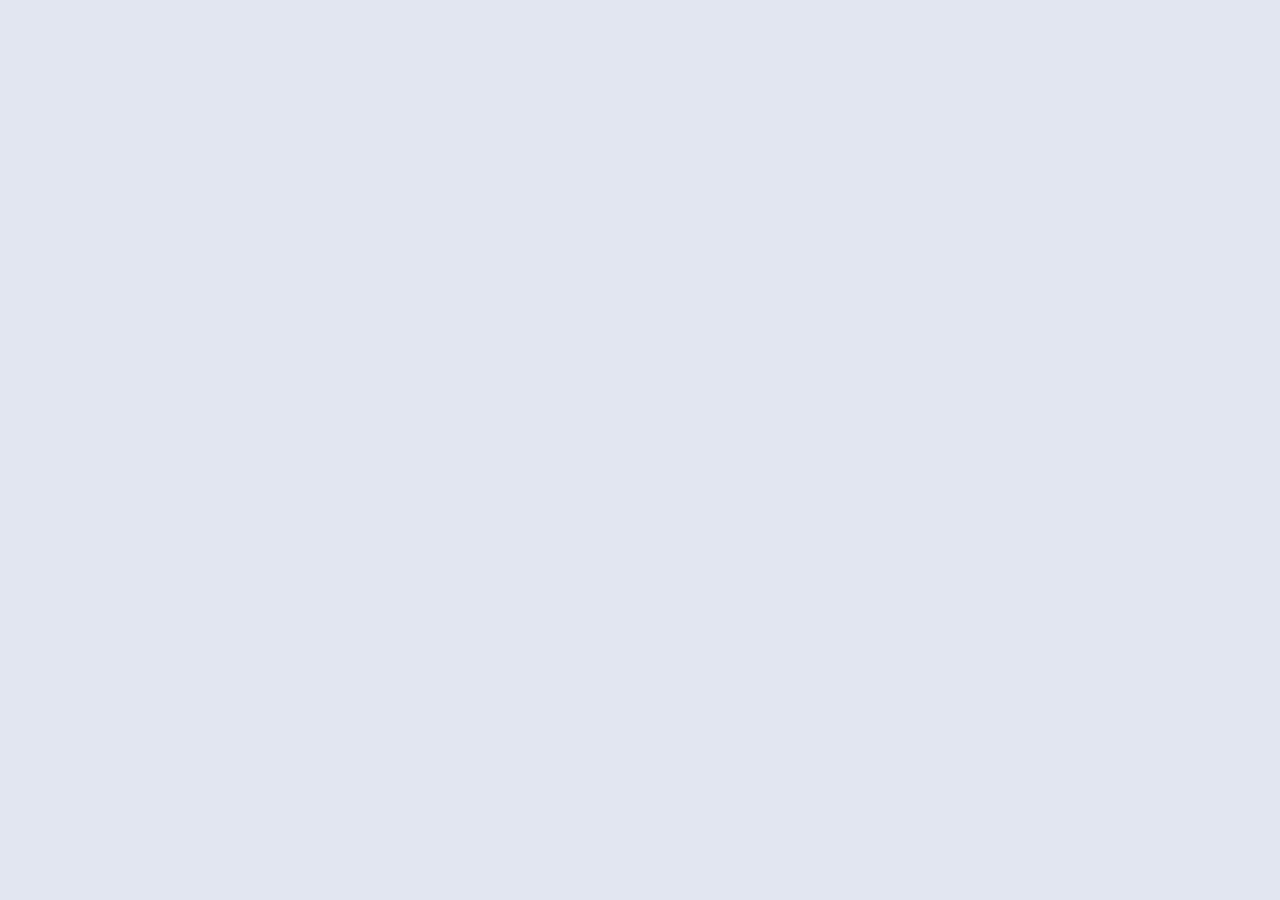
==== create.html @ 213d90f7 "renamed files" ====
<!DOCTYPE html>
<html>

    <head>
        <title>Stage Builder � Capture the Food</title>
        <script src="https://ajax.googleapis.com/ajax/libs/jquery/2.1.3/jquery.min.js"></script>
        <link rel="stylesheet" href="https://ajax.googleapis.com/ajax/libs/jqueryui/1.11.3/themes/smoothness/jquery-ui.css" />
        <link rel="stylesheet" href="https://maxcdn.bootstrapcdn.com/font-awesome/4.3.0/css/font-awesome.min.css">
        <script src="https://ajax.googleapis.com/ajax/libs/jqueryui/1.11.3/jquery-ui.min.js"></script>
        <link href='https://fonts.googleapis.com/css?family=Quicksand' rel='stylesheet' type='text/css'>
        <link rel="stylesheet" href="https://maxcdn.bootstrapcdn.com/bootstrap/3.3.2/css/bootstrap.min.css">
        <link rel="stylesheet" type="text/css" href="stylesheet.css" />
        <!--<script src="script.js"></script>-->
        <script type="text/javascript" src="create.js"></script>
        <link rel="shortcut icon" type="image/png" href="catcat.png" />
    </head>
    <!--<script>
      (function(i,s,o,g,r,a,m){i['GoogleAnalyticsObject']=r;i[r]=i[r]||function(){
      (i[r].q=i[r].q||[]).push(arguments)},i[r].l=1*new Date();a=s.createElement(o),
      m=s.getElementsByTagName(o)[0];a.async=1;a.src=g;m.parentNode.insertBefore(a,m)
      })(window,document,'script','//www.google-analytics.com/analytics.js','ga');
    
      ga('create', 'UA-60765860-1', 'auto');
      ga('send', 'pageview');
    
    </script>-->

    <body class="main">
        
        <div id="content-wrap" style="display:block">
        
        <div class="title-wrap">
             <h1 class = "inrow">CAPTURE THE FOOD <br>Stage Builder</h1>
             <h3 class="inrow">(alpha)</h3>

        </div>
        <h2>Before you begin building your stage, specify the number of rows and columns. You can add or remove rows later (or not).</h2>
        <form>
            Rows: (5 min, 12 max) <input type="text" id="rowIn"><br>
            Columns: (5 min, 32 max) <input type="text" id="colIn"><br>
            <input type="button" class="btn btn-primary" value="Generate Table!" onclick="testSize()">
        </form>
        <div class="end">
            <p>Finished the game?</p>
            <p>More to come!</p>
            <iframe src="https://docs.google.com/forms/d/12m3JuOYxp5TlXuteW4d1aSWJ8HnDZFzpDvyJXvAjW5Y/viewform?embedded=true" width="710" height="600" frameborder="0" marginheight="0" marginwidth="0">Loading...</iframe>
        </div>
        
        <div class="game">
            <table id="gametable"></table>
            
            <div class="controls">
                <div class="gcb">
                <button type="button" class="btn btn-primary" name="restart" value="restart" class="button" onclick="clearlevel()">restart</button>&nbsp;&nbsp;&nbsp;&nbsp;
                <a href="tutorial.html" target="_blank"><button type="button" class="btn btn-primary" id="tut" class="button">how to play</button></a>
                <button class="btn btn-primary" onclick="verify()">verify the stage</button>
                <a id="testdrivebtn" style="display:none"><button class="btn btn-primary">test drive</button></a>
                </div>
                
            </div>
            
            <div class="controls" style="display:none" id="controlBox">
            <h4>Click on a tile type to select it. Then, click on tiles above to place that type of tile</h4>
            <table id="toolbar">
            </table>
            <table style="margin-top:50px">
            <tr><td class="start" id="selector" width="200" height="200"></td></tr>
            <tr><td>current selector</td></tr>
            </table>
            </div>
            
        </div>
        
        </div>
        
    </body>

</html>
---- stylesheet.css ----
/* == general appearance == */

body {
    font-family: 'Quicksand', 'sans-serif';
}

.main {
    background-color: #E1E6F0;
}

.everything {
    position: absolute;
    width: 100%;
    height: 100%;
}

#content-wrap {
    height: 90%;
    max-height: 90%;
    visibility: hidden;
    position: relative;
    top: 50%;
    left: 50%;
    -webkit-transform: translate(-50%, -50%);
    -moz-transform: translate(-50%, -50%);
    -o-transform: translate(-50%, -50%);
    transform: translate(-50%, -50%);
}


/* == title == */

#title-wrap {
    position: absolute;
    top: 0;
    width: 100%;
}

#level {
    display: block;
}

.left {
    display: block;
    float: left;
}

.right {
    display: block;
    float: right;
}

h1 {
    font-size: 45px;
    text-align: left;
    font-weight: bolder;
    color:#002E5C;
}

h2, h3 {
    color: #335C85;
}


/* == game space == */

#gametable {
    position: absolute;
    top: 50%;
    left: 50%;
    -webkit-transform: translate(-50%, -50%);
    -moz-transform: translate(-50%, -50%);
    -o-transform: translate(-50%, -50%);
    transform: translate(-50%, -50%);
}

.cat {
    background-image: url("img/catuse.png");
    background-size: cover
 }

.usable {
    background-image: url("img/usable.png");
    background-size: cover;
}

.used {
    background-image: url("img/used.png");
    background-size: cover;
}

.wall {
    background-image: url("img/wall.png");
    background-size: cover;
}

.flag {
    background-image: url("img/flagsq.png");
    background-size: cover;
}

.catmat {
    background-image: url("img/catmat.png");
    background-size: cover;
}

.start {
    background-image: url("img/start.png");
    background-size: cover;
}

.finish {
    background-image: url("img/finish.png");
    background-size: cover;
}

.key {
    background-image: url("img/keysq.png");
    background-size: cover;
}

.lock {
    background-image: url("img/locksq.png");
    background-size: cover;
}

.mat {
    background-image: url("img/mat.png");
    background-size: cover;
}

table, td {
    border-collapse: collapse;
    border: 0;
}


/* == controls == */

.controls {
    position: absolute;
    left: 50%;
    -webkit-transform: translateX(-50%);
    -moz-transform: translateX(-50%);
    -o-transform: translateX(-50%);
    transform: translateX(-50%);
    width: 90%;
    bottom: 0;
}

.btn {
    /* overriding default bootstrap */
    font-family: 'Quicksand';
    display: inline;
}

#audiobox, #tut, #restart, .inrow, .gcb {
    display: inline;
}

#audiobox {
    float: right;
}

i {
    color: #337AB7;
    margin: 20px 0;
}

a, a:hover {
    text-decoration: none;
}


/* == end screen == */

.end {
    display: none;
    width: 710px;
    position: absolute;
    left: 50%;
    -webkit-transform: translateX(-50%);
    -moz-transform: translateX(-50%);
    -o-transform: translateX(-50%);
    transform: translateX(-50%);
    bottom: 60px;
}

.end p {
    font-size: 30px;
    font-weight: bolder;
    color: #002E5C;
    text-align: center;
}

.end iframe {
    width: 710px;
}


/* == loading screen == */

.loader {
    position: fixed;
    z-index: 99;
    width: 100%;
    height: 100%;
    background: url('img/catcatloader.png') no-repeat fixed center;
    -webkit-animation: spin 2s linear infinite;
    -moz-animation: spin 2s linear infinite;
    -o-animation: spin 2s linear infinite;
    animation: spin 2s linear infinite;
}

@-moz-keyframes spin {
    from { -moz-transform: rotate(0deg); }
    to { -moz-transform: rotate(360deg); }
}
@-webkit-keyframes spin {
    from { -webkit-transform: rotate(0deg); }
    to { -webkit-transform: rotate(360deg); }
}
@keyframes spin {
    from {transform:rotate(0deg);}
    to {transform:rotate(360deg);}
}


/* == tutorial == */

.tutorial {
    font-size: 20px;
    font-weight: bolder;
}
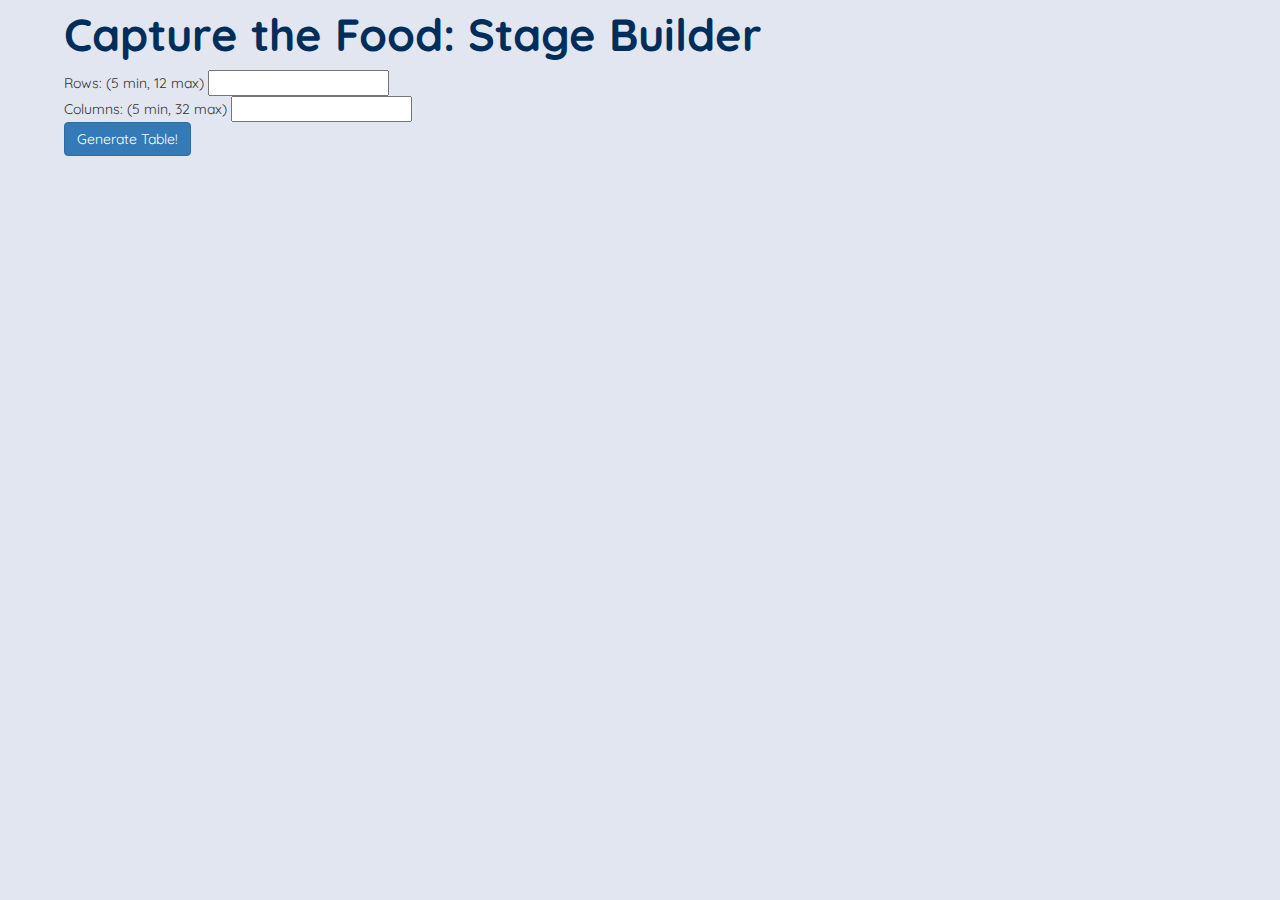
==== commit c4a6adaf: "patched things that broke" ====
--- a/create.html
+++ b/create.html
@@ -2,77 +2,55 @@
 <html>
 
     <head>
-        <title>Stage Builder � Capture the Food</title>
-        <script src="https://ajax.googleapis.com/ajax/libs/jquery/2.1.3/jquery.min.js"></script>
-        <link rel="stylesheet" href="https://ajax.googleapis.com/ajax/libs/jqueryui/1.11.3/themes/smoothness/jquery-ui.css" />
+        <title>Capture the Food: Stage Builder</title>
+        <meta name="viewport" content="user-scalable=no" />
+        <link href="https://fonts.googleapis.com/css?family=Quicksand" rel="stylesheet" type="text/css">
         <link rel="stylesheet" href="https://maxcdn.bootstrapcdn.com/font-awesome/4.3.0/css/font-awesome.min.css">
-        <script src="https://ajax.googleapis.com/ajax/libs/jqueryui/1.11.3/jquery-ui.min.js"></script>
-        <link href='https://fonts.googleapis.com/css?family=Quicksand' rel='stylesheet' type='text/css'>
         <link rel="stylesheet" href="https://maxcdn.bootstrapcdn.com/bootstrap/3.3.2/css/bootstrap.min.css">
         <link rel="stylesheet" type="text/css" href="stylesheet.css" />
-        <!--<script src="script.js"></script>-->
-        <script type="text/javascript" src="create.js"></script>
-        <link rel="shortcut icon" type="image/png" href="catcat.png" />
+        <link rel="shortcut icon" type="image/png" href="img/catcat.png" />
+        <script src="https://ajax.googleapis.com/ajax/libs/jquery/2.1.3/jquery.min.js"></script>
+        <script src="create.js"></script>
     </head>
-    <!--<script>
-      (function(i,s,o,g,r,a,m){i['GoogleAnalyticsObject']=r;i[r]=i[r]||function(){
-      (i[r].q=i[r].q||[]).push(arguments)},i[r].l=1*new Date();a=s.createElement(o),
-      m=s.getElementsByTagName(o)[0];a.async=1;a.src=g;m.parentNode.insertBefore(a,m)
-      })(window,document,'script','//www.google-analytics.com/analytics.js','ga');
-    
-      ga('create', 'UA-60765860-1', 'auto');
-      ga('send', 'pageview');
-    
-    </script>-->
 
     <body class="main">
+
+        <div class="everything creator">
+
+            <div id="content-wrap">
+                
+                <div class="title-wrap">
+                    <div class="left">
+                        <h1 class="inrow">Capture the Food: Stage Builder</h1>
+                    </div>
+                    <br><br><br>
+                    <form>
+                        Rows: (5 min, 12 max) <input type="text" id="rowIn"><br>
+                        Columns: (5 min, 32 max) <input type="text" id="colIn"><br>
+                        <input type="button" class="btn btn-primary" value="Generate Table!" onclick="testSize()">
+                    </form>
+                </div>
+
+                <table id="gametable"></table>
+                
+                <div class="controls">
+                    <button class="btn btn-primary" onclick="verify()">verify the stage</button>
+                    <a id="testdrivebtn" style="display:none"><button class="btn btn-primary">test drive</button></a>
+                    <div class="toolbar">
+                        <h4>Click on a tile type to select it. Then, click on tiles above to place that type of tile</h4>
+                        <table id="options">
+                        </table>
+                        <table id="current">
+                        <tr><td class="start" id="selector" width="150" height="150"></td></tr>
+                        <tr><td>current selector</td></tr>
+                        </table>
+                    </div>
+                </div>
         
-        <div id="content-wrap" style="display:block">
-        
-        <div class="title-wrap">
-             <h1 class = "inrow">CAPTURE THE FOOD <br>Stage Builder</h1>
-             <h3 class="inrow">(alpha)</h3>
-
-        </div>
-        <h2>Before you begin building your stage, specify the number of rows and columns. You can add or remove rows later (or not).</h2>
-        <form>
-            Rows: (5 min, 12 max) <input type="text" id="rowIn"><br>
-            Columns: (5 min, 32 max) <input type="text" id="colIn"><br>
-            <input type="button" class="btn btn-primary" value="Generate Table!" onclick="testSize()">
-        </form>
-        <div class="end">
-            <p>Finished the game?</p>
-            <p>More to come!</p>
-            <iframe src="https://docs.google.com/forms/d/12m3JuOYxp5TlXuteW4d1aSWJ8HnDZFzpDvyJXvAjW5Y/viewform?embedded=true" width="710" height="600" frameborder="0" marginheight="0" marginwidth="0">Loading...</iframe>
-        </div>
-        
-        <div class="game">
-            <table id="gametable"></table>
-            
-            <div class="controls">
-                <div class="gcb">
-                <button type="button" class="btn btn-primary" name="restart" value="restart" class="button" onclick="clearlevel()">restart</button>&nbsp;&nbsp;&nbsp;&nbsp;
-                <a href="tutorial.html" target="_blank"><button type="button" class="btn btn-primary" id="tut" class="button">how to play</button></a>
-                <button class="btn btn-primary" onclick="verify()">verify the stage</button>
-                <a id="testdrivebtn" style="display:none"><button class="btn btn-primary">test drive</button></a>
-                </div>
-                
-            </div>
-            
-            <div class="controls" style="display:none" id="controlBox">
-            <h4>Click on a tile type to select it. Then, click on tiles above to place that type of tile</h4>
-            <table id="toolbar">
-            </table>
-            <table style="margin-top:50px">
-            <tr><td class="start" id="selector" width="200" height="200"></td></tr>
-            <tr><td>current selector</td></tr>
-            </table>
             </div>
             
         </div>
         
-        </div>
-        
     </body>
 
-</html>
+</html>--- a/stylesheet.css
+++ b/stylesheet.css
@@ -27,6 +27,13 @@
     transform: translate(-50%, -50%);
 }
 
+/* creator */
+.creator #content-wrap {
+    width: 90%;
+    position: static;
+    transform: none;
+    margin: 10px auto;
+}
 
 /* == title == */
 
@@ -34,6 +41,11 @@
     position: absolute;
     top: 0;
     width: 100%;
+}
+
+/* creator */
+.creator #title-wrap {
+    position: static;
 }
 
 #level {
@@ -66,12 +78,19 @@
 
 #gametable {
     position: absolute;
+    z-index: 90;
     top: 50%;
     left: 50%;
     -webkit-transform: translate(-50%, -50%);
     -moz-transform: translate(-50%, -50%);
     -o-transform: translate(-50%, -50%);
     transform: translate(-50%, -50%);
+}
+
+/* creator */
+.creator #gametable {
+    position: static;
+    transform: none;
 }
 
 .cat {
@@ -160,6 +179,7 @@
 
 #audiobox {
     float: right;
+    margin-right: -20px;
 }
 
 i {
@@ -169,6 +189,19 @@
 
 a, a:hover {
     text-decoration: none;
+}
+
+/* creator */
+.creator .controls {
+    position: static;
+    transform: none;
+}
+#options, #current {
+    display: inline-table;
+}
+#selector {
+    width: 200;
+    height: 200;
 }
 
 
@@ -203,9 +236,9 @@
 .loader {
     position: fixed;
     z-index: 99;
-    width: 100%;
-    height: 100%;
-    background: url('img/catcatloader.png') no-repeat fixed center;
+	width: 100%;
+	height: 100%;
+	background: url('img/catcatloader.png') no-repeat fixed center;
     -webkit-animation: spin 2s linear infinite;
     -moz-animation: spin 2s linear infinite;
     -o-animation: spin 2s linear infinite;
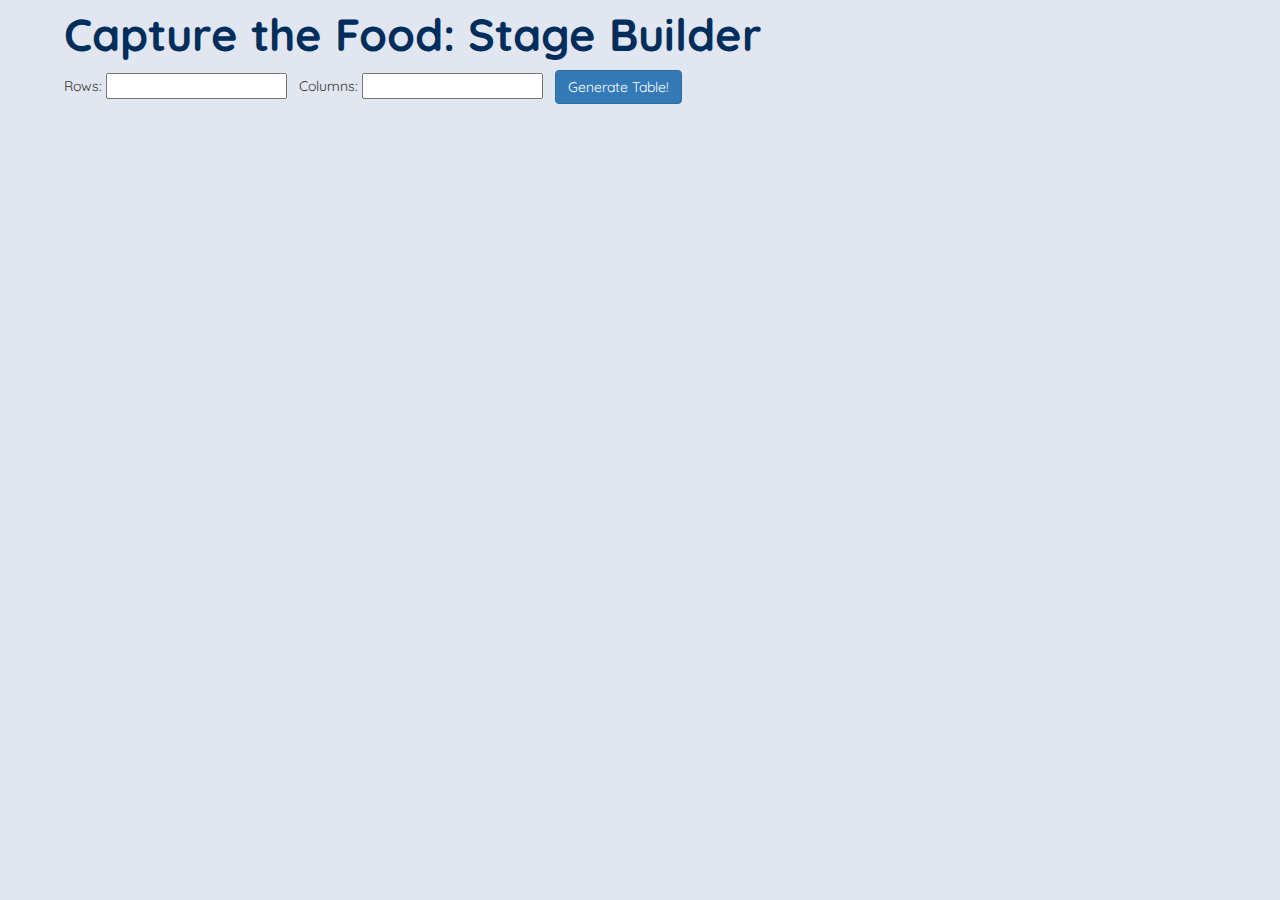
==== commit 1712763b: "table sizing and external js" ====
--- a/create.html
+++ b/create.html
@@ -10,7 +10,7 @@
         <link rel="stylesheet" type="text/css" href="stylesheet.css" />
         <link rel="shortcut icon" type="image/png" href="img/catcat.png" />
         <script src="https://ajax.googleapis.com/ajax/libs/jquery/2.1.3/jquery.min.js"></script>
-        <script src="create.js"></script>
+        <script src="js/create.js"></script>
     </head>
 
     <body class="main">
@@ -24,18 +24,18 @@
                         <h1 class="inrow">Capture the Food: Stage Builder</h1>
                     </div>
                     <br><br><br>
-                    <form>
-                        Rows: (5 min, 12 max) <input type="text" id="rowIn"><br>
-                        Columns: (5 min, 32 max) <input type="text" id="colIn"><br>
-                        <input type="button" class="btn btn-primary" value="Generate Table!" onclick="testSize()">
+                    <form id="tablesize">
+                        Rows: <input type="text" id="rows">&nbsp;&nbsp;
+                        Columns: <input type="text" id="cols">&nbsp;&nbsp;
+                        <input type="button" id="gentable" class="btn btn-primary" value="Generate Table!">
                     </form>
                 </div>
 
                 <table id="gametable"></table>
                 
                 <div class="controls">
-                    <button class="btn btn-primary" onclick="verify()">verify the stage</button>
-                    <a id="testdrivebtn" style="display:none"><button class="btn btn-primary">test drive</button></a>
+                    <button id="verify" class="btn btn-primary">verify the stage</button>
+                    <a id="test"><button class="btn btn-primary">test drive</button></a>
                     <div class="toolbar">
                         <h4>Click on a tile type to select it. Then, click on tiles above to place that type of tile</h4>
                         <table id="options">
--- a/stylesheet.css
+++ b/stylesheet.css
@@ -19,12 +19,6 @@
     max-height: 90%;
     visibility: hidden;
     position: relative;
-    top: 50%;
-    left: 50%;
-    -webkit-transform: translate(-50%, -50%);
-    -moz-transform: translate(-50%, -50%);
-    -o-transform: translate(-50%, -50%);
-    transform: translate(-50%, -50%);
 }
 
 /* creator */
@@ -79,12 +73,6 @@
 #gametable {
     position: absolute;
     z-index: 90;
-    top: 50%;
-    left: 50%;
-    -webkit-transform: translate(-50%, -50%);
-    -moz-transform: translate(-50%, -50%);
-    -o-transform: translate(-50%, -50%);
-    transform: translate(-50%, -50%);
 }
 
 /* creator */
@@ -179,7 +167,6 @@
 
 #audiobox {
     float: right;
-    margin-right: -20px;
 }
 
 i {
@@ -203,6 +190,9 @@
     width: 200;
     height: 200;
 }
+#test {
+    display: none;
+}
 
 
 /* == end screen == */
@@ -211,57 +201,115 @@
     display: none;
     width: 710px;
     position: absolute;
+}
+
+.end iframe {
+    width: 710px;
+}
+
+
+/* == loading screen == */
+
+.loader {
+    position: fixed;
+    z-index: 99;
+    width: 100%;
+    height: 100%;
+    background: url('img/catcatloader.png') no-repeat fixed center;
+    -webkit-animation: spin 2s linear infinite;
+    -moz-animation: spin 2s linear infinite;
+    -o-animation: spin 2s linear infinite;
+    animation: spin 2s linear infinite;
+}
+
+@-moz-keyframes spin {
+    from { -moz-transform: rotate(0deg); }
+    to { -moz-transform: rotate(360deg); }
+}
+@-webkit-keyframes spin {
+    from { -webkit-transform: rotate(0deg); }
+    to { -webkit-transform: rotate(360deg); }
+}
+@keyframes spin {
+    from {transform:rotate(0deg);}
+    to {transform:rotate(360deg);}
+}
+
+
+/* == tutorial == */
+
+.tutorial {
+    font-size: 16px;
+}
+
+.tutorial p {
+    margin: 20px;
+}
+
+.center {
+    text-align: center;
+}
+
+
+/* == user levels == */
+
+#levels {
+    text-align: center;
+    position: absolute;
+}
+
+
+/* == iframe == */
+
+iframe {
+    border: none;
+    width: 200px;
+    height: 260px;
+}
+
+.ss-form {
+    width: 710px;
+    text-align: center;
+    margin: 0 auto;
+}
+
+input[type=submit] {
+    position: absolute;
+    margin-top: 10px;
+}
+
+.ss-form h1 {
+    font-size: 30px;
+    font-weight: bolder;
+    color: #002E5C;
+    text-align: center;
+}
+
+
+/* == index == */
+
+#main-menu {
+    position: absolute;
+    width: 80%;
+    top: 40%;
+}
+
+
+/* == position center == */
+
+.center-x {
     left: 50%;
     -webkit-transform: translateX(-50%);
     -moz-transform: translateX(-50%);
     -o-transform: translateX(-50%);
     transform: translateX(-50%);
-    bottom: 60px;
-}
-
-.end p {
-    font-size: 30px;
-    font-weight: bolder;
-    color: #002E5C;
-    text-align: center;
-}
-
-.end iframe {
-    width: 710px;
-}
-
-
-/* == loading screen == */
-
-.loader {
-    position: fixed;
-    z-index: 99;
-	width: 100%;
-	height: 100%;
-	background: url('img/catcatloader.png') no-repeat fixed center;
-    -webkit-animation: spin 2s linear infinite;
-    -moz-animation: spin 2s linear infinite;
-    -o-animation: spin 2s linear infinite;
-    animation: spin 2s linear infinite;
-}
-
-@-moz-keyframes spin {
-    from { -moz-transform: rotate(0deg); }
-    to { -moz-transform: rotate(360deg); }
-}
-@-webkit-keyframes spin {
-    from { -webkit-transform: rotate(0deg); }
-    to { -webkit-transform: rotate(360deg); }
-}
-@keyframes spin {
-    from {transform:rotate(0deg);}
-    to {transform:rotate(360deg);}
-}
-
-
-/* == tutorial == */
-
-.tutorial {
-    font-size: 20px;
-    font-weight: bolder;
-}
+}
+
+.center-xy {
+    top: 50%;
+    left: 50%;
+    -webkit-transform: translate(-50%, -50%);
+    -moz-transform: translate(-50%, -50%);
+    -o-transform: translate(-50%, -50%);
+    transform: translate(-50%, -50%);
+}
